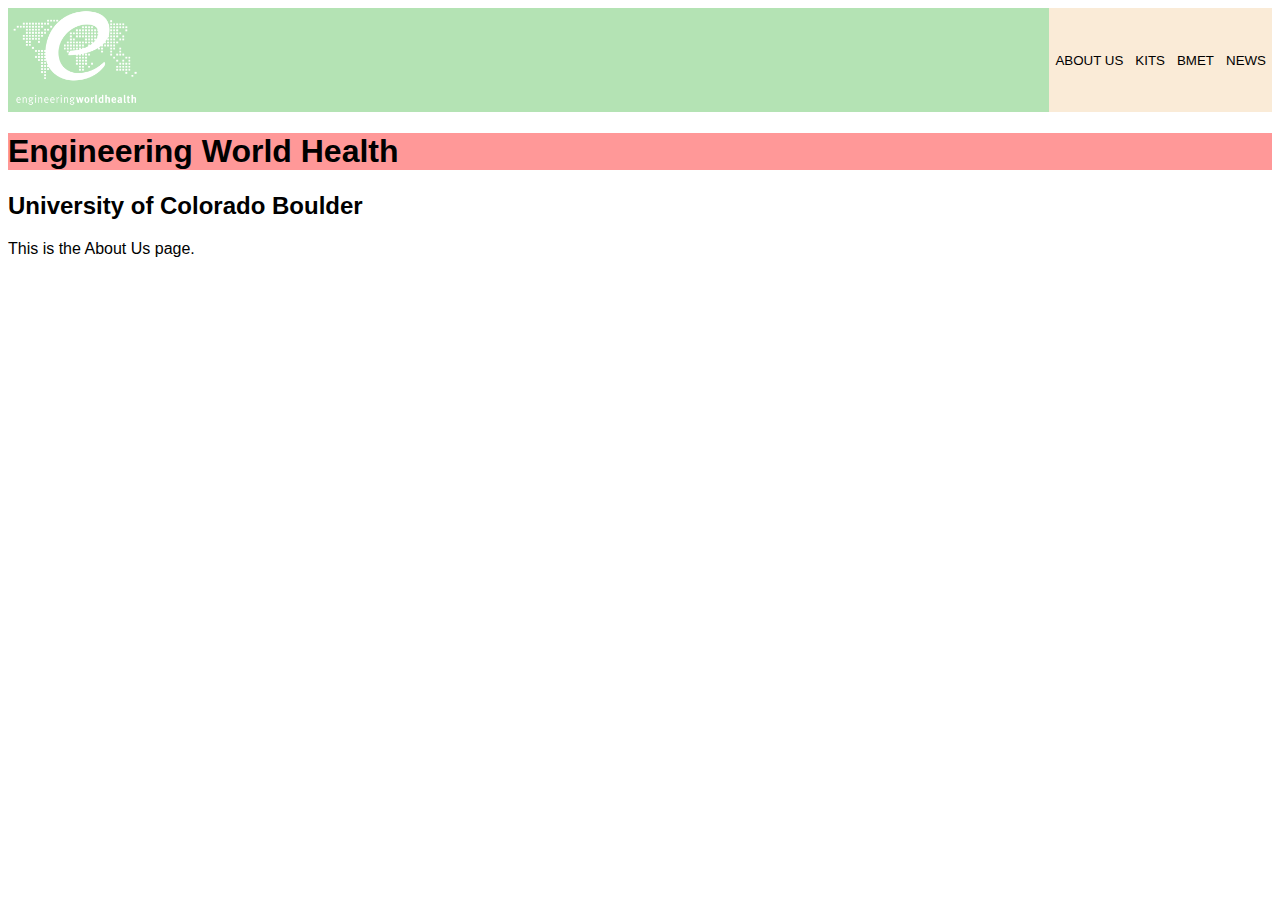
==== pages/about.html @ e06b6aca "added pages and pipelined from index.html" ====
<!DOCTYPE html>
<html lang="en">
<head>
    <meta charset="UTF-8">
    <meta name="viewport" content="width=device-width, initial-scale=1.0">
    <title>About Us</title>
    <link rel="stylesheet" href="../assets/css/styles.css">
</head>
<body>
    <div class="top-navigation-bar">
        <a href="../index.html"><img class="logo" src="../assets/images/ewh-logo.png" alt="ewh logo"></a>
        <div class="top-navigation-bar-links">
            <a href="about.html"><button class="nav-button">ABOUT US</button></a>
            <a href="kits.html"><button class="nav-button">KITS</button></a>
            <a href="bmet.html"><button class="nav-button">BMET</button></a>
            <a href="news.html"><button class="nav-button">NEWS</button></a>
        </div>
    </div>
    
    <h1 class="website-title">Engineering World Health </h1>
    <h2>University of Colorado Boulder</h2>
    <p>This is the About Us page.</p>
</body>
</html>
---- assets/css/styles.css ----
body {
    font-family: Verdana, Geneva, Tahoma, sans-serif;
}

.logo {
    height: 100px;
    margin-right: 10px;
    align-items: center;
    justify-content: center;
}

.website-title {
  background-color: rgba(255, 0, 0, 0.403);
}

.top-navigation-bar {
    display: flex;
    background-color: rgba(0, 161, 0, 0.294);
    overflow: hidden;
    justify-content: space-between;
}

.top-navigation-bar-links {
    display: flex;
    justify-content: space-between;
    background-color: rgba(255, 0, 0, 0.468);
}

.top-navigation-bar a {
    border: none;
    overflow: hidden;
}

.nav-button {
    cursor: pointer;
    background-color: antiquewhite;
    height: 100%;
    border: none;
    transition: 300ms;
}

.nav-button:hover {
    background-color: rgb(195, 183, 167);
}
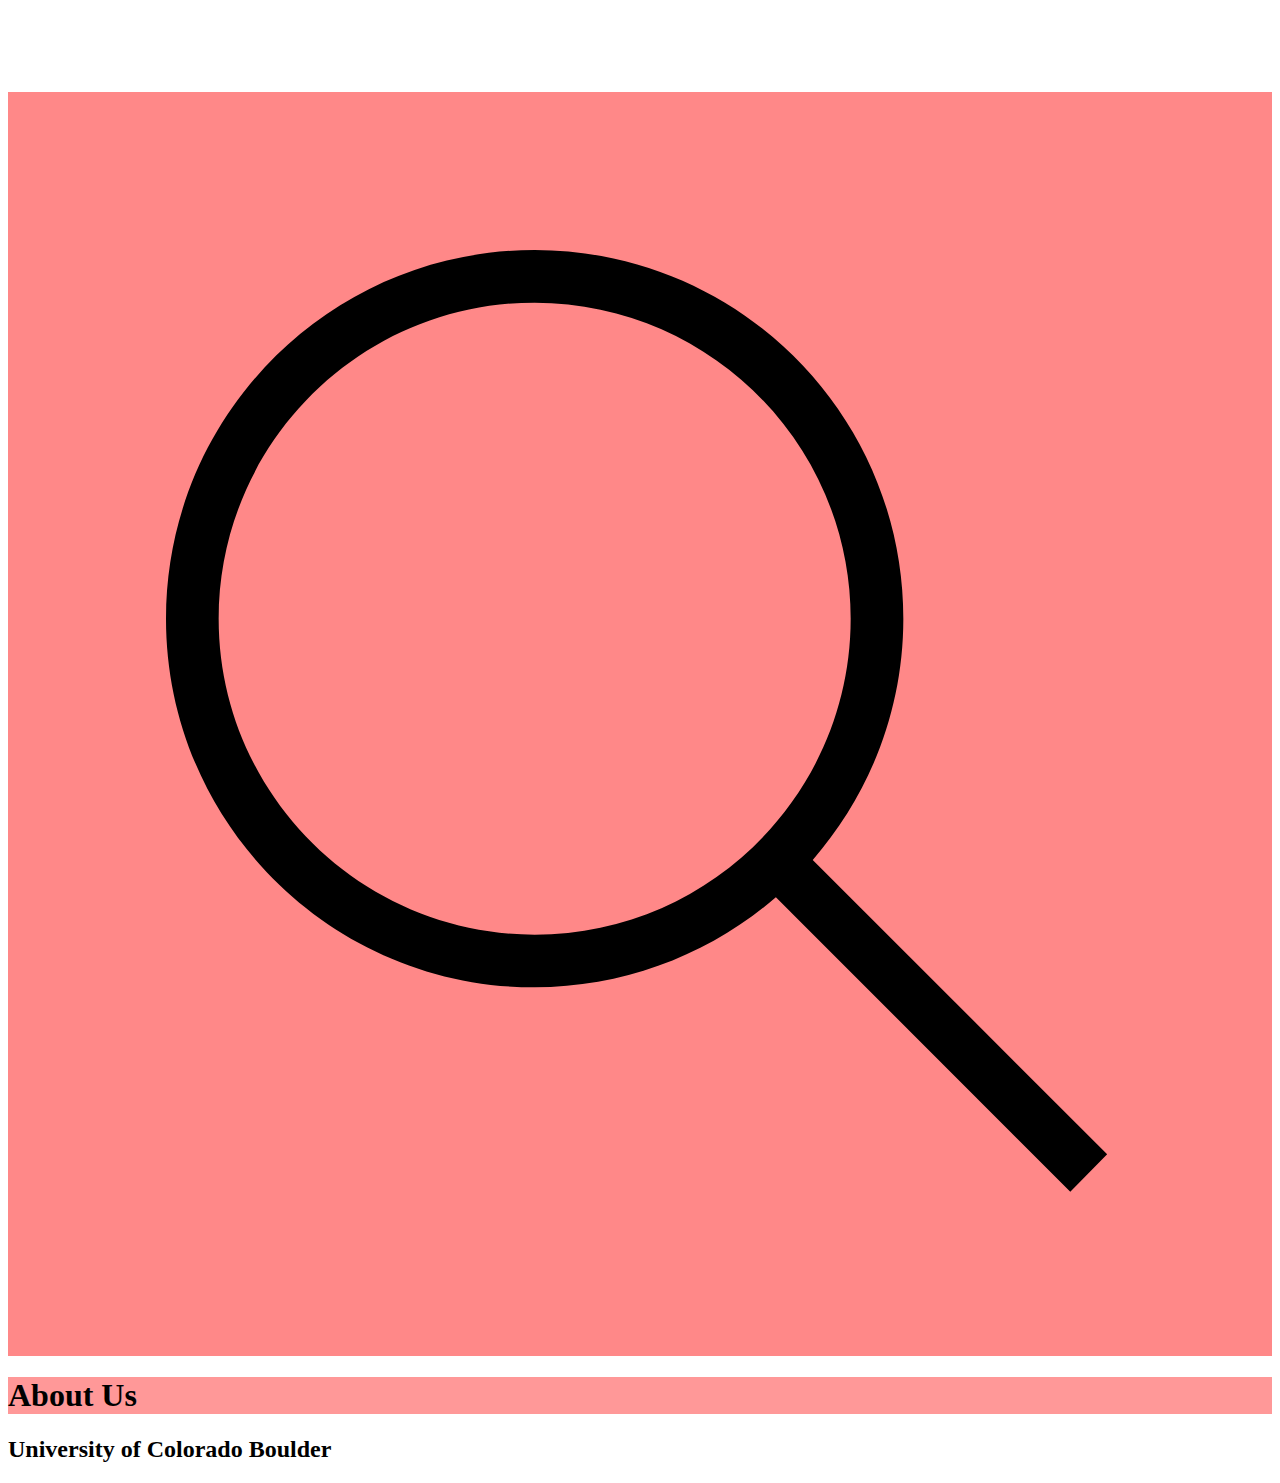
==== commit d31b45d7: "added some pictures, modified file structure, and added top nav bar" ====
--- a/pages/about.html
+++ b/pages/about.html
@@ -14,11 +14,11 @@
             <a href="kits.html"><button class="nav-button">KITS</button></a>
             <a href="bmet.html"><button class="nav-button">BMET</button></a>
             <a href="news.html"><button class="nav-button">NEWS</button></a>
+            <img src="../assets/images/search.svg" alt="search icon">
         </div>
     </div>
     
-    <h1 class="website-title">Engineering World Health </h1>
+    <h1 class="website-title">About Us</h1>
     <h2>University of Colorado Boulder</h2>
-    <p>This is the About Us page.</p>
 </body>
 </html>--- a/assets/css/styles.css
+++ b/assets/css/styles.css
@@ -1,9 +1,5 @@
-body {
-    font-family: Verdana, Geneva, Tahoma, sans-serif;
-}
-
 .logo {
-    height: 100px;
+    height: 80px;
     margin-right: 10px;
     align-items: center;
     justify-content: center;
@@ -13,12 +9,14 @@
   background-color: rgba(255, 0, 0, 0.403);
 }
 
-.top-navigation-bar {
+
+/* Top Navigation Bar */
+/* .top-navigation-bar {
     display: flex;
-    background-color: rgba(0, 161, 0, 0.294);
+    background-color: #24ABC4;
     overflow: hidden;
     justify-content: space-between;
-}
+} */
 
 .top-navigation-bar-links {
     display: flex;
@@ -33,12 +31,23 @@
 
 .nav-button {
     cursor: pointer;
-    background-color: antiquewhite;
+    background-color: rgb(255, 255, 255);
+    font-weight: bold;
+    padding: 0px 10px 0px 10px;
     height: 100%;
     border: none;
     transition: 300ms;
 }
 
 .nav-button:hover {
-    background-color: rgb(195, 183, 167);
+    background-color: rgb(203, 203, 203);
+}
+
+/* Main Container */
+.main-container {
+    padding: 0px 10px 0px 10px;
+}
+
+.search-icon {
+    height: 50px;
 }